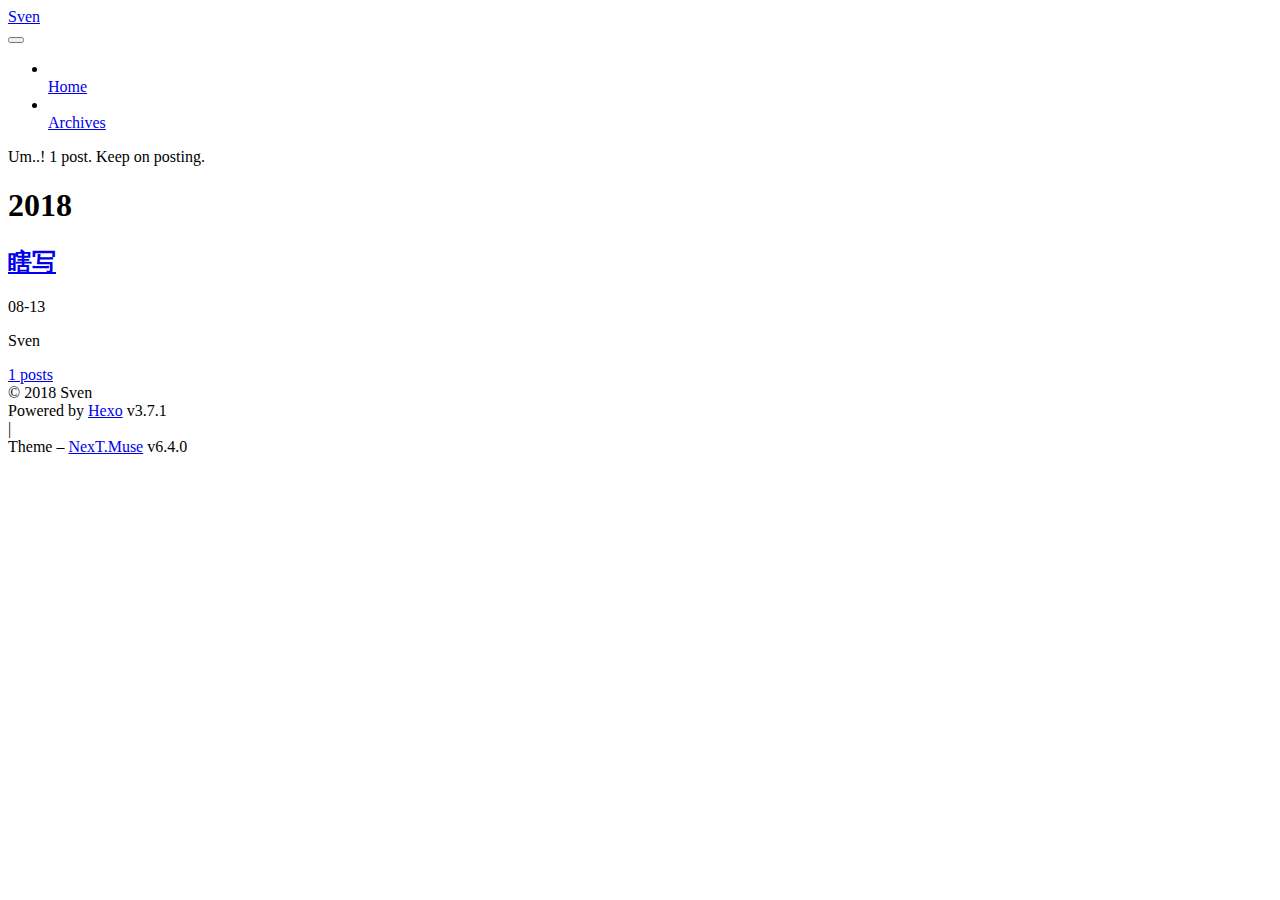
==== archives/index.html @ 59afa4fd "Site updated: 2018-08-13 20:43:08" ====
<!DOCTYPE html>












  


<html class="theme-next muse use-motion" lang="">
<head>
  <meta charset="UTF-8"/>
<meta http-equiv="X-UA-Compatible" content="IE=edge" />
<meta name="viewport" content="width=device-width, initial-scale=1, maximum-scale=2"/>
<meta name="theme-color" content="#222">












<meta http-equiv="Cache-Control" content="no-transform" />
<meta http-equiv="Cache-Control" content="no-siteapp" />






















<link href="/lib/font-awesome/css/font-awesome.min.css?v=4.6.2" rel="stylesheet" type="text/css" />

<link href="/css/main.css?v=6.4.0" rel="stylesheet" type="text/css" />


  <link rel="apple-touch-icon" sizes="180x180" href="/images/apple-touch-icon-next.png?v=6.4.0">


  <link rel="icon" type="image/png" sizes="32x32" href="/images/favicon-32x32-next.png?v=6.4.0">


  <link rel="icon" type="image/png" sizes="16x16" href="/images/favicon-16x16-next.png?v=6.4.0">


  <link rel="mask-icon" href="/images/logo.svg?v=6.4.0" color="#222">









<script type="text/javascript" id="hexo.configurations">
  var NexT = window.NexT || {};
  var CONFIG = {
    root: '/',
    scheme: 'Muse',
    version: '6.4.0',
    sidebar: {"position":"left","display":"post","offset":12,"b2t":false,"scrollpercent":false,"onmobile":false},
    fancybox: false,
    fastclick: false,
    lazyload: false,
    tabs: true,
    motion: {"enable":true,"async":false,"transition":{"post_block":"fadeIn","post_header":"slideDownIn","post_body":"slideDownIn","coll_header":"slideLeftIn","sidebar":"slideUpIn"}},
    algolia: {
      applicationID: '',
      apiKey: '',
      indexName: '',
      hits: {"per_page":10},
      labels: {"input_placeholder":"Search for Posts","hits_empty":"We didn't find any results for the search: ${query}","hits_stats":"${hits} results found in ${time} ms"}
    }
  };
</script>


  




  <meta property="og:type" content="website">
<meta property="og:title" content="Sven">
<meta property="og:url" content="http://yoursite.com/archives/index.html">
<meta property="og:site_name" content="Sven">
<meta property="og:locale" content="default">
<meta name="twitter:card" content="summary">
<meta name="twitter:title" content="Sven">






  <link rel="canonical" href="http://yoursite.com/archives/"/>



<script type="text/javascript" id="page.configurations">
  CONFIG.page = {
    sidebar: "",
  };
</script>

  <title>Archive | Sven</title>
  









  <noscript>
  <style type="text/css">
    .use-motion .motion-element,
    .use-motion .brand,
    .use-motion .menu-item,
    .sidebar-inner,
    .use-motion .post-block,
    .use-motion .pagination,
    .use-motion .comments,
    .use-motion .post-header,
    .use-motion .post-body,
    .use-motion .collection-title { opacity: initial; }

    .use-motion .logo,
    .use-motion .site-title,
    .use-motion .site-subtitle {
      opacity: initial;
      top: initial;
    }

    .use-motion {
      .logo-line-before i { left: initial; }
      .logo-line-after i { right: initial; }
    }
  </style>
</noscript>

</head>

<body itemscope itemtype="http://schema.org/WebPage" lang="default">

  
  
    
  

  <div class="container sidebar-position-left page-archive">
    <div class="headband"></div>

    <header id="header" class="header" itemscope itemtype="http://schema.org/WPHeader">
      <div class="header-inner"><div class="site-brand-wrapper">
  <div class="site-meta ">
    

    <div class="custom-logo-site-title">
      <a href="/" class="brand" rel="start">
        <span class="logo-line-before"><i></i></span>
        <span class="site-title">Sven</span>
        <span class="logo-line-after"><i></i></span>
      </a>
    </div>
    
  </div>

  <div class="site-nav-toggle">
    <button aria-label="Toggle navigation bar">
      <span class="btn-bar"></span>
      <span class="btn-bar"></span>
      <span class="btn-bar"></span>
    </button>
  </div>
</div>



<nav class="site-nav">
  
    <ul id="menu" class="menu">
      
        
        
        
          
          <li class="menu-item menu-item-home">
    <a href="/" rel="section">
      <i class="menu-item-icon fa fa-fw fa-home"></i> <br />Home</a>
  </li>
        
        
        
          
          <li class="menu-item menu-item-archives menu-item-active">
    <a href="/archives/" rel="section">
      <i class="menu-item-icon fa fa-fw fa-archive"></i> <br />Archives</a>
  </li>

      
      
    </ul>
  

  
    

    
    
      
      
    
      
      
    
    

  


  

  
</nav>



  



</div>
    </header>

    


    <main id="main" class="main">
      <div class="main-inner">
        <div class="content-wrap">
          
          <div id="content" class="content">
            

  
  
  
  <div class="post-block archive">
    <div id="posts" class="posts-collapse">
      <span class="archive-move-on"></span>

      
      <span class="archive-page-counter">
        
        
        
          
        
        Um..! 1 post. Keep on posting.
      </span>
      

      

        
        
        

        
          
          <div class="collection-title">
            <h1 class="archive-year" id="archive-year-2018">2018</h1>
          </div>
        
        

        

  <article class="post post-type-normal" itemscope itemtype="http://schema.org/Article">
    <header class="post-header">

      <h2 class="post-title">
        
            <a class="post-title-link" href="/2018/08/13/Letter/" itemprop="url">
              
                <span itemprop="name">瞎写</span>
              
            </a>
        
      </h2>

      <div class="post-meta">
        <time class="post-time" itemprop="dateCreated"
              datetime="2018-08-13T11:14:41+08:00"
              content="2018-08-13" >
          08-13
        </time>
      </div>

    </header>
  </article>



      

    </div>
  </div>
  
  
  

  



          </div>
          

        </div>
        
          
  
  <div class="sidebar-toggle">
    <div class="sidebar-toggle-line-wrap">
      <span class="sidebar-toggle-line sidebar-toggle-line-first"></span>
      <span class="sidebar-toggle-line sidebar-toggle-line-middle"></span>
      <span class="sidebar-toggle-line sidebar-toggle-line-last"></span>
    </div>
  </div>

  <aside id="sidebar" class="sidebar">
    
    <div class="sidebar-inner">

      

      

      <section class="site-overview-wrap sidebar-panel sidebar-panel-active">
        <div class="site-overview">
          <div class="site-author motion-element" itemprop="author" itemscope itemtype="http://schema.org/Person">
            
              <p class="site-author-name" itemprop="name">Sven</p>
              <p class="site-description motion-element" itemprop="description"></p>
          </div>

          
            <nav class="site-state motion-element">
              
                <div class="site-state-item site-state-posts">
                
                  <a href="/archives/">
                
                    <span class="site-state-item-count">1</span>
                    <span class="site-state-item-name">posts</span>
                  </a>
                </div>
              

              

              
            </nav>
          

          

          

          
          

          
          

          
            
          
          

        </div>
      </section>

      

      

    </div>
  </aside>


        
      </div>
    </main>

    <footer id="footer" class="footer">
      <div class="footer-inner">
        <div class="copyright">&copy; <span itemprop="copyrightYear">2018</span>
  <span class="with-love" id="animate">
    <i class="fa fa-user"></i>
  </span>
  <span class="author" itemprop="copyrightHolder">Sven</span>

  

  
</div>




  <div class="powered-by">Powered by <a class="theme-link" target="_blank" href="https://hexo.io">Hexo</a> v3.7.1</div>



  <span class="post-meta-divider">|</span>



  <div class="theme-info">Theme – <a class="theme-link" target="_blank" href="https://theme-next.org">NexT.Muse</a> v6.4.0</div>




        








        
      </div>
    </footer>

    
      <div class="back-to-top">
        <i class="fa fa-arrow-up"></i>
        
      </div>
    

    
	
    

    
  </div>

  

<script type="text/javascript">
  if (Object.prototype.toString.call(window.Promise) !== '[object Function]') {
    window.Promise = null;
  }
</script>


























  
  
    <script type="text/javascript" src="/lib/jquery/index.js?v=2.1.3"></script>
  

  
  
    <script type="text/javascript" src="/lib/velocity/velocity.min.js?v=1.2.1"></script>
  

  
  
    <script type="text/javascript" src="/lib/velocity/velocity.ui.min.js?v=1.2.1"></script>
  


  


  <script type="text/javascript" src="/js/src/utils.js?v=6.4.0"></script>

  <script type="text/javascript" src="/js/src/motion.js?v=6.4.0"></script>



  
  

  

  


  <script type="text/javascript" src="/js/src/bootstrap.js?v=6.4.0"></script>



  



  










  





  

  

  

  

  
  

  

  

  

  

  

</body>
</html>
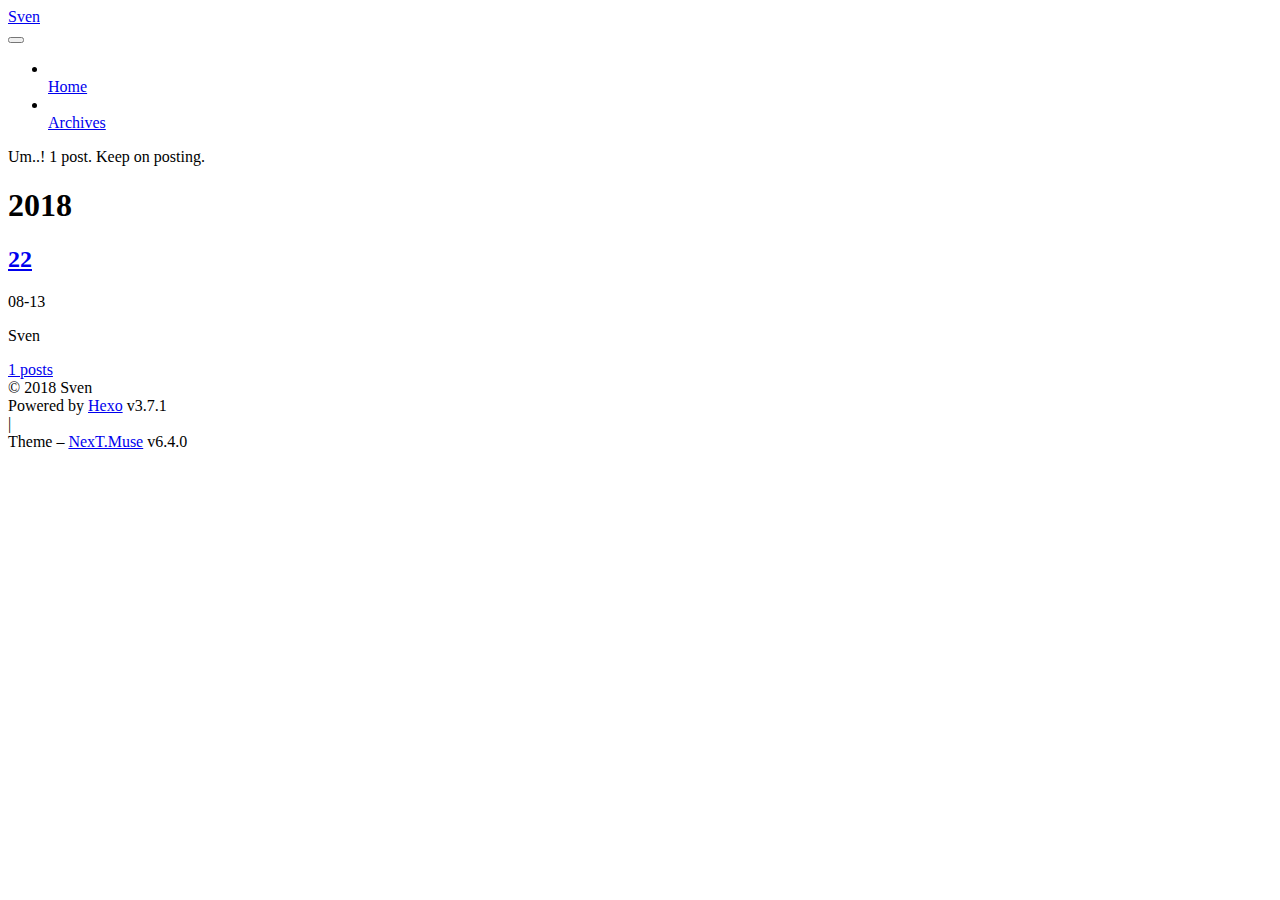
==== commit cef9286b: "Site updated: 2018-08-14 19:07:27" ====
--- a/archives/index.html
+++ b/archives/index.html
@@ -314,7 +314,7 @@
         
             <a class="post-title-link" href="/2018/08/13/Letter/" itemprop="url">
               
-                <span itemprop="name">瞎写</span>
+                <span itemprop="name">22</span>
               
             </a>
         
